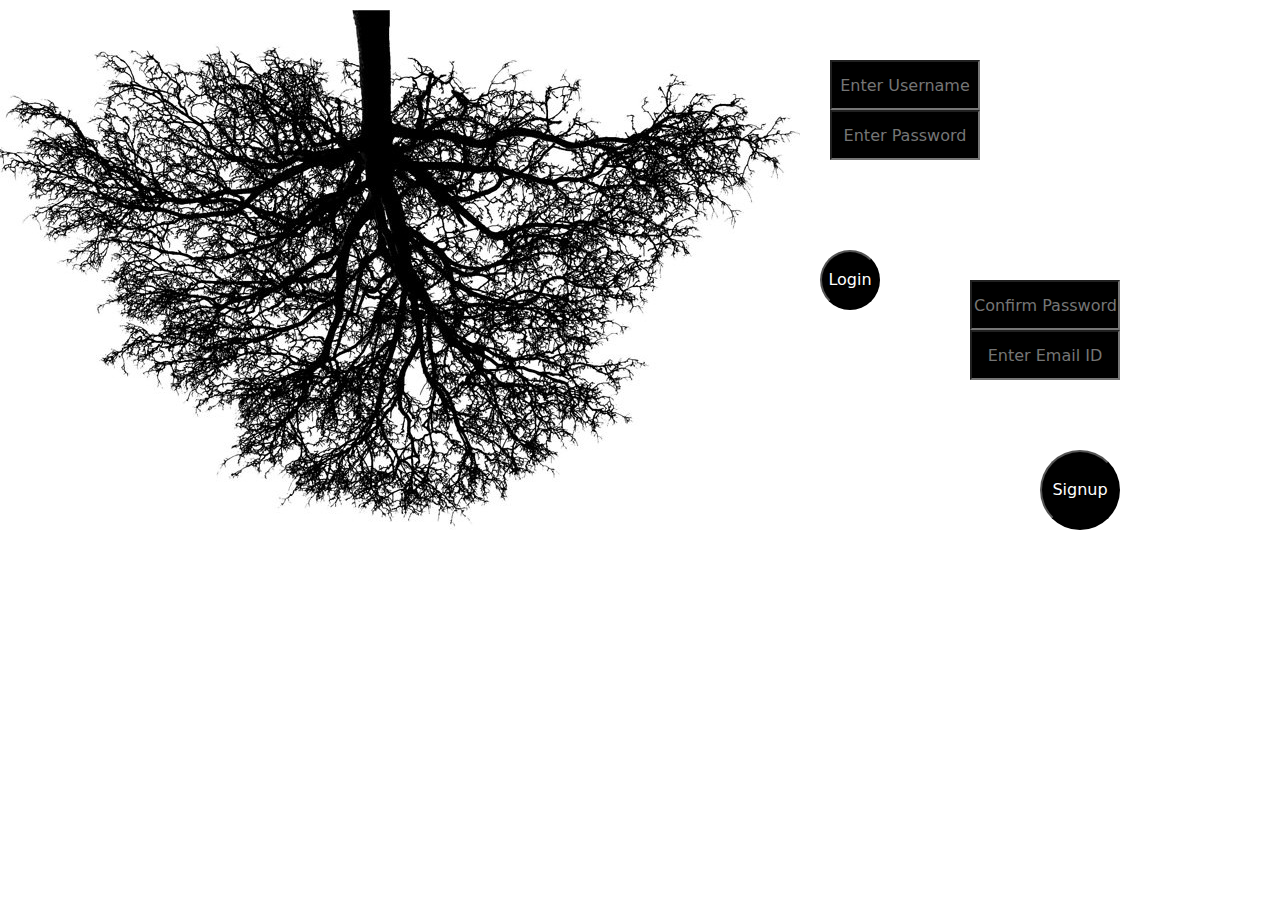
==== Login/index.html @ 8ce010a0 "First draft login page using only html and css, bootstrap" ====
<!doctype html>
<html>
<head>
	<title>PlaceHolder</title>
	<meta charset="utf-8">
	<meta name="viewport" content="width=device-width, initial-scale=1">
	<link rel="stylesheet" href="../bootstrap-5.1.0-dist/css/bootstrap.min.css">
  <link rel="stylesheet" href="../bootstrap-5.1.0-dist/css/styles.css">
</head>

<body>

  <form action="/action_page.php" method="post">
  <div class="image">
  <img src="background.jpg" alt="background">
  </div>
  <div class="container">
    <input type="text" placeholder="Enter Username" name="username" class="username" required>
    <input type="password" placeholder="Enter Password" name="password" class="password" required>

    <input type="password" placeholder="Confirm Password" name="confirm_password" class="confirm_password" required>
    <input type="text" placeholder="Enter Email ID" name="email" class="email" required>

    <button class="login" type="submit">Login</button>
    <button class="signup" type="submit">Signup</button>

  </div>
  </form>

</body>
</html>
---- bootstrap-5.1.0-dist/css/styles.css ----
.row {
  margin-bottom: 15px;
}
.image{
  position: relative;
}
.row > div {
  /*border: 2px solid red;*/
  background-color: white;
}
.username{
  height: 50px;
  width: 150px;
  color: white;
  background-color: black;
  text-align: center;
  position: absolute;
  top: 60px;
  right: 300px;
}
.password{
   height: 50px;
  width: 150px;
  color: white;
  background-color: black;
  text-align: center;
  position: absolute;
  top: 110px;
  right: 300px; 
}
.confirm_password{
   height: 50px;
  width: 150px;
  color: white;
  background-color: black;
  text-align: center;
  position: absolute;
  top: 280px;
  right: 160px; 
}
.email{
   height: 50px;
  width: 150px;
  color: white;
  background-color: black;
  text-align: center;
  position: absolute;
  top: 330px;
  right: 160px; 
}
.login {
  height: 60px;
  width: 60px;
  color: white;
  background-color: black;
  border-radius: 100%;
  text-align: center;
  /*display: inline-block;*/
  position: absolute;
  top: 250px;
  right: 400px;
}
.signup {
  height: 80px;
  width: 80px;
  color: white;
  background-color: black;
  border-radius: 100%;
  text-align: center;
  /*display: inline-block;*/
  position: absolute;
  top: 450px;
  right: 160px;
}

.login:hover{
	color: orange;
	text-align: center;
    top: 255px;
  right: 400px;
}
.signup:hover{
  color: orange;
  text-align: center;
  top: 455px;
  right: 160px;
}
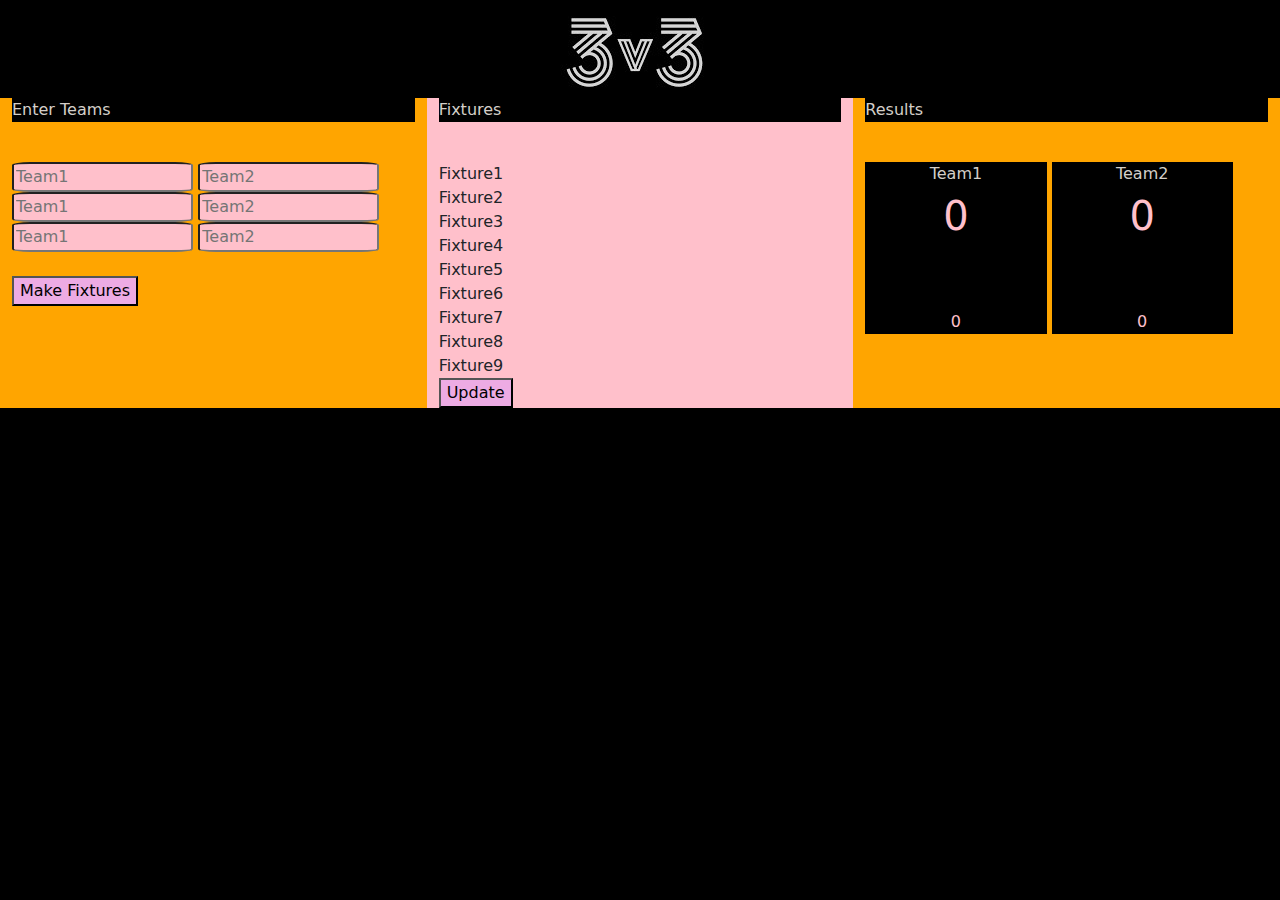
==== commit 537f7a81: "home in login" ====
--- a/Login/index.html
+++ b/Login/index.html
@@ -4,28 +4,50 @@
 	<title>PlaceHolder</title>
 	<meta charset="utf-8">
 	<meta name="viewport" content="width=device-width, initial-scale=1">
-	<link rel="stylesheet" href="../bootstrap-5.1.0-dist/css/bootstrap.min.css">
-  <link rel="stylesheet" href="../bootstrap-5.1.0-dist/css/styles.css">
+	<link rel="stylesheet" href="./bootstrap.min.css">
+  <link rel="stylesheet" href="./styles.css">
+  <script type="text/javascript" src="./Home.js"></script>
 </head>
 
-<body>
+<body class="body">
+  <div class="centre">
+  <img src="background1.jpg" alt="3v3">
+  </div>
+   <div class="container-fluid">
+    <div class="row">
+      <div class="col-md-4 col-sm-6 col-xs-6 "><p class="Enter">Enter Teams</p><br>
+        <input type="text" placeholder="Team1" name="Team1" class="name" required>
+        <input type="text" placeholder="Team2" name="Team2" class="name" required>
+        <input type="text" placeholder="Team1" name="Team1" class="name" required>
+        <input type="text" placeholder="Team2" name="Team2" class="name" required>
+        <input type="text" placeholder="Team1" name="Team1" class="name" required>
+        <input type="text" placeholder="Team2" name="Team2" class="name" required>
+        <br><br>
+        <button class="Fixture" onclick="make_fixtures(document.getElementsByName('Team1'),document.getElementsByName('Team2'))" type="submit" name="Fixture">Make Fixtures</button>
+      </div>
+      <div class="col-md-4 col-sm-6 col-xs-6 fixtures"><p class = "Enter">Fixtures</p><br>
+        <label for="Fixture1" id="Fixture1">Fixture1</label><br>
+        <label for="Fixture2" id="Fixture2">Fixture2</label><br>
+        <label for="Fixture3" id="Fixture3">Fixture3</label><br>
+        <label for="Fixture4" id="Fixture4">Fixture4</label><br>
+        <label for="Fixture5" id="Fixture5">Fixture5</label><br>
+        <label for="Fixture6" id="Fixture6">Fixture6</label><br>
+        <label for="Fixture7" id="Fixture7">Fixture7</label><br>
+        <label for="Fixture8" id="Fixture8">Fixture8</label><br>
+        <label for="Fixture9" id="Fixture9">Fixture9</label><br>
+        <button class="Update" onclick="update_results(document.getElementsByName('Score1'),document.getElementsByName('Score2'))" type="submit" name="Update">Update</button>
+      </div>
+      <div class="col-md-4 col-sm-6 col-xs-6"><p class="Enter">Results</p><br>
+        <label for="Team1" class="Results">Team1</label>
+        <label for="Team2" class="Results">Team2</label><br>
+        <label for="Team1" id="Result1" class="Result">0</label>
+        <label for="Team2" id="Result2" class="Result">0</label><br>
 
-  <form action="/action_page.php" method="post">
-  <div class="image">
-  <img src="background.jpg" alt="background">
-  </div>
-  <div class="container">
-    <input type="text" placeholder="Enter Username" name="username" class="username" required>
-    <input type="password" placeholder="Enter Password" name="password" class="password" required>
+        <label for="Team1" id = "gd1" class = "gd">0</label>   
+        <label for="Team2" id = "gd2" class = "gd">0</label><br>   
+      </div>
+    </div>
 
-    <input type="password" placeholder="Confirm Password" name="confirm_password" class="confirm_password" required>
-    <input type="text" placeholder="Enter Email ID" name="email" class="email" required>
-
-    <button class="login" type="submit">Login</button>
-    <button class="signup" type="submit">Signup</button>
-
-  </div>
-  </form>
 
 </body>
 </html>--- a/Login/styles.css
+++ b/Login/styles.css
@@ -0,0 +1,70 @@
+.centre {
+  display: block;
+  margin-left: auto;
+  margin-right: auto;
+  width: 15%;
+}
+
+.body {
+  background-color: black;
+}
+
+.row{
+  background-color: orange;
+}
+
+.score{
+  width:8%;
+}
+
+.fixtures{
+  background-color: pink;
+}
+.Results{
+  width:45%;
+  background-color: black;
+  color:#d4cfc9;
+  text-align: center;
+
+}
+.Result{
+  width:45%;
+  height: 40%;
+  background-color: black;
+  color:pink;
+  text-align: center;
+  font-size: 250%;
+
+}
+
+.gd{
+  color:pink;
+  text-align: center;
+  font-size: 100%;
+  width:45%;
+  background-color: black;
+  box-sizing: content-box;
+
+}
+
+.Enter{
+  background-color: black;
+  color:#d4cfc9;
+  width:100%;
+  border-width: 5px;
+  border-color: pink;
+}
+
+button{
+  background-color: #edabe4;
+}
+
+button:hover{
+   background-color: #f7bc68;
+}
+
+.name{
+  width:45%;
+  border-radius: 10%;
+  background-color: pink;
+}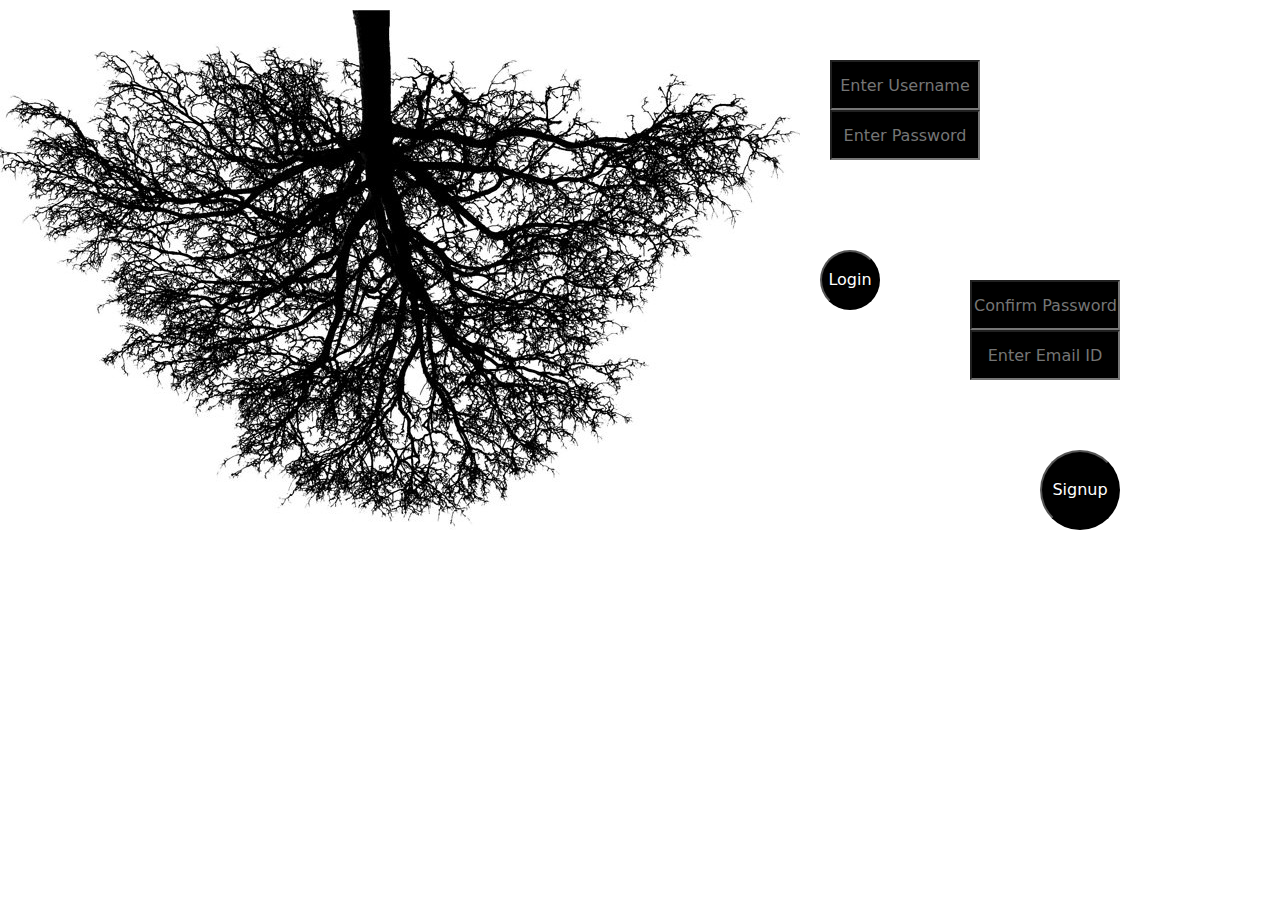
==== commit 4488e947: "restore original" ====
--- a/Login/index.html
+++ b/Login/index.html
@@ -4,50 +4,29 @@
 	<title>PlaceHolder</title>
 	<meta charset="utf-8">
 	<meta name="viewport" content="width=device-width, initial-scale=1">
-	<link rel="stylesheet" href="./bootstrap.min.css">
-  <link rel="stylesheet" href="./styles.css">
-  <script type="text/javascript" src="./Home.js"></script>
+	<link rel="stylesheet" href="../bootstrap-5.1.0-dist/css/bootstrap.min.css">
+  <link rel="stylesheet" href="../bootstrap-5.1.0-dist/css/styles.css">
 </head>
 
-<body class="body">
-  <div class="centre">
-  <img src="background1.jpg" alt="3v3">
+<body>
+
+  <form action="insert.php" method="POST">
+  <div class="image">
+  <img src="background.jpg" alt="background">
   </div>
-   <div class="container-fluid">
-    <div class="row">
-      <div class="col-md-4 col-sm-6 col-xs-6 "><p class="Enter">Enter Teams</p><br>
-        <input type="text" placeholder="Team1" name="Team1" class="name" required>
-        <input type="text" placeholder="Team2" name="Team2" class="name" required>
-        <input type="text" placeholder="Team1" name="Team1" class="name" required>
-        <input type="text" placeholder="Team2" name="Team2" class="name" required>
-        <input type="text" placeholder="Team1" name="Team1" class="name" required>
-        <input type="text" placeholder="Team2" name="Team2" class="name" required>
-        <br><br>
-        <button class="Fixture" onclick="make_fixtures(document.getElementsByName('Team1'),document.getElementsByName('Team2'))" type="submit" name="Fixture">Make Fixtures</button>
-      </div>
-      <div class="col-md-4 col-sm-6 col-xs-6 fixtures"><p class = "Enter">Fixtures</p><br>
-        <label for="Fixture1" id="Fixture1">Fixture1</label><br>
-        <label for="Fixture2" id="Fixture2">Fixture2</label><br>
-        <label for="Fixture3" id="Fixture3">Fixture3</label><br>
-        <label for="Fixture4" id="Fixture4">Fixture4</label><br>
-        <label for="Fixture5" id="Fixture5">Fixture5</label><br>
-        <label for="Fixture6" id="Fixture6">Fixture6</label><br>
-        <label for="Fixture7" id="Fixture7">Fixture7</label><br>
-        <label for="Fixture8" id="Fixture8">Fixture8</label><br>
-        <label for="Fixture9" id="Fixture9">Fixture9</label><br>
-        <button class="Update" onclick="update_results(document.getElementsByName('Score1'),document.getElementsByName('Score2'))" type="submit" name="Update">Update</button>
-      </div>
-      <div class="col-md-4 col-sm-6 col-xs-6"><p class="Enter">Results</p><br>
-        <label for="Team1" class="Results">Team1</label>
-        <label for="Team2" class="Results">Team2</label><br>
-        <label for="Team1" id="Result1" class="Result">0</label>
-        <label for="Team2" id="Result2" class="Result">0</label><br>
+  <div class="container">
+    <input type="text" placeholder="Enter Username" name="username" class="username" required>
+    <input type="password" placeholder="Enter Password" name="password" class="password" required>
+    <span class="diagonal-right"></span>
+    <input type="password" placeholder="Confirm Password" name="confirm_password" class="confirm_password" required>
+    <input type="text" placeholder="Enter Email ID" name="email" class="email" required>
+    <span class="diagonal-left"></span>
+    <span class="diagonal-left-1"></span>
+    <button class="login" type="submit" name="login">Login</button>
+    <button class="signup" type="submit" name="signup">Signup</button>
 
-        <label for="Team1" id = "gd1" class = "gd">0</label>   
-        <label for="Team2" id = "gd2" class = "gd">0</label><br>   
-      </div>
-    </div>
-
+  </div>
+  </form>
 
 </body>
 </html>--- a/bootstrap-5.1.0-dist/css/styles.css
+++ b/bootstrap-5.1.0-dist/css/styles.css
@@ -0,0 +1,87 @@
+.row {
+  margin-bottom: 15px;
+}
+.image{
+  position: relative;
+}
+.row > div {
+  /*border: 2px solid red;*/
+  background-color: white;
+}
+.username{
+  height: 50px;
+  width: 150px;
+  color: white;
+  background-color: black;
+  text-align: center;
+  position: absolute;
+  top: 60px;
+  right: 300px;
+}
+.password{
+   height: 50px;
+  width: 150px;
+  color: white;
+  background-color: black;
+  text-align: center;
+  position: absolute;
+  top: 110px;
+  right: 300px; 
+}
+.confirm_password{
+   height: 50px;
+  width: 150px;
+  color: white;
+  background-color: black;
+  text-align: center;
+  position: absolute;
+  top: 280px;
+  right: 160px; 
+}
+.email{
+   height: 50px;
+  width: 150px;
+  color: white;
+  background-color: black;
+  text-align: center;
+  position: absolute;
+  top: 330px;
+  right: 160px; 
+}
+.login {
+  height: 60px;
+  width: 60px;
+  color: white;
+  background-color: black;
+  border-radius: 100%;
+  text-align: center;
+  /*display: inline-block;*/
+  position: absolute;
+  top: 250px;
+  right: 400px;
+}
+.signup {
+  height: 80px;
+  width: 80px;
+  color: white;
+  background-color: black;
+  border-radius: 100%;
+  text-align: center;
+  /*display: inline-block;*/
+  position: absolute;
+  top: 450px;
+  right: 160px;
+}
+
+.login:hover{
+	color: orange;
+	text-align: center;
+    top: 255px;
+  right: 400px;
+}
+.signup:hover{
+  color: orange;
+  text-align: center;
+  top: 455px;
+  right: 160px;
+}